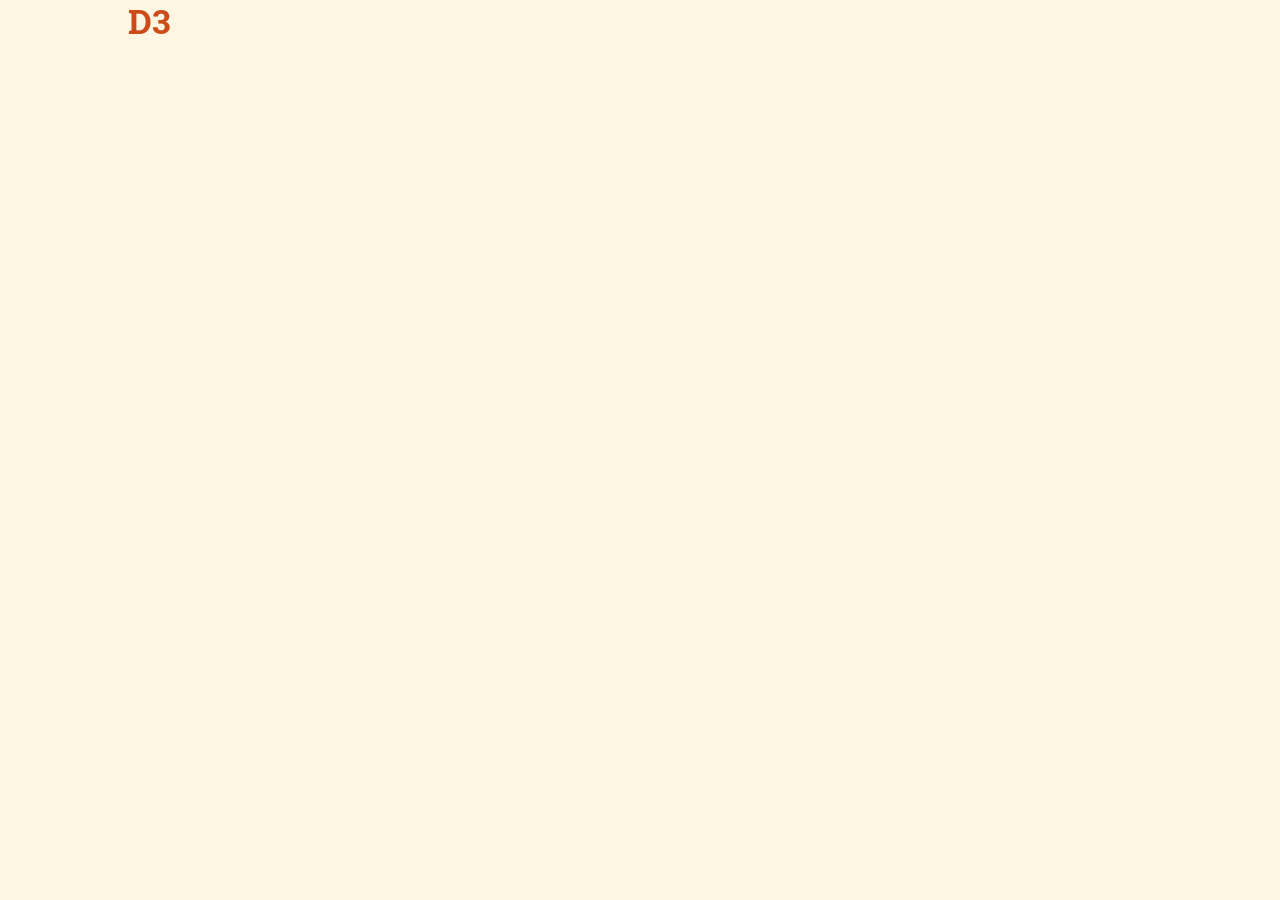
==== chapter1/index.html @ 6722b575 "d3-introduction" ====
<!DOCTYPE html>
<html lang="en">
  <head>
    <meta charset="UTF-8" />
    <meta http-equiv="X-UA-Compatible" content="IE=edge" />
    <meta name="viewport" content="width=device-width, initial-scale=1.0" />
    <script src="https://d3js.org/d3.v7.min.js"></script>
    <script src="app.js"></script>
    <link rel="stylesheet" href="styles.css" />
    <link rel="stylesheet" href="styles2.css" />
    <title>D3 Learning</title>
  </head>
  <body>
    <div class="container">
      <h2>D3</h2>
      <section id="#chart"></section>
    </div>
  </body>
</html>
---- chapter1/styles.css ----
@import url(http://fonts.googleapis.com/css?family=Roboto+Slab:700|Exo+2:300,600);

/* Eric Meyer's Reset CSS v2.0 - http://cssreset.com */
html,
body,
div,
span,
applet,
object,
iframe,
h1,
h2,
h3,
h4,
h5,
h6,
p,
blockquote,
pre,
a,
abbr,
acronym,
address,
big,
cite,
code,
del,
dfn,
em,
img,
ins,
kbd,
q,
s,
samp,
small,
strike,
strong,
sub,
sup,
tt,
var,
b,
u,
i,
center,
dl,
dt,
dd,
ol,
ul,
li,
fieldset,
form,
label,
legend,
table,
caption,
tbody,
tfoot,
thead,
tr,
th,
td,
article,
aside,
canvas,
details,
embed,
figure,
figcaption,
footer,
header,
hgroup,
menu,
nav,
output,
ruby,
section,
summary,
time,
mark,
audio,
video {
  border: 0;
  font-size: 100%;
  font: inherit;
  vertical-align: baseline;
  margin: 0;
  padding: 0;
}
article,
aside,
details,
figcaption,
figure,
footer,
header,
hgroup,
menu,
nav,
section {
  display: block;
}
body {
  line-height: 1;
}
ol,
ul {
  list-style: none;
}
blockquote,
q {
  quotes: none;
}
blockquote:before,
blockquote:after,
q:before,
q:after {
  content: none;
}
table {
  border-collapse: collapse;
  border-spacing: 0;
}

/* Solarized Palette - http://ethanschoonover.com/solarized ---------
  lightgray      : #819090;
  gray           : #708284;
  mediumgray     : #536870;
  darkgray       : #475B62;
  darkblue       : #0A2933;
  darkerblue     : #042029;
  paleryellow    : #FCF4DC;
  paleyellow     : #EAE3CB;
  yellow         : #A57706;
  orange         : #BD3613;
  red            : #D11C24;
  pink           : #C61C6F;
  purple         : #595AB7;
  blue           : #2176C7;
  cyan           : #259286;
  green          : #738A05; */

body {
  font-family: "Exo 2", "Helvetica Neue", Helvetica, sans-serif;
  font-weight: 300;
  font-size: 1.2em;
  line-height: 1.2em;
  background: #fdf6e3;
  color: #475b62;
}

strong {
  font-weight: 600;
}

h1,
h2,
h3,
h4,
h5,
h6 {
  font-family: "Roboto Slab", "Helvetica Neue", Helvetica, sans-serif;
  font-weight: 700;
  color: #cb4b19;
  font-size: 1.75em;
  margin-bottom: 0.4em;
}

p {
  margin-bottom: 0.5em;
}

.container {
  width: 80%;
  max-width: 1200px;
  margin: 0 auto;
  margin-top: 10px;
}

@media all and (max-width: 500px) {
  h2 {
    padding-left: 10px;
    text-align: center;
  }
  .container {
    width: 100%;
  }
}

#graphic {
  margin: 0 auto;
}
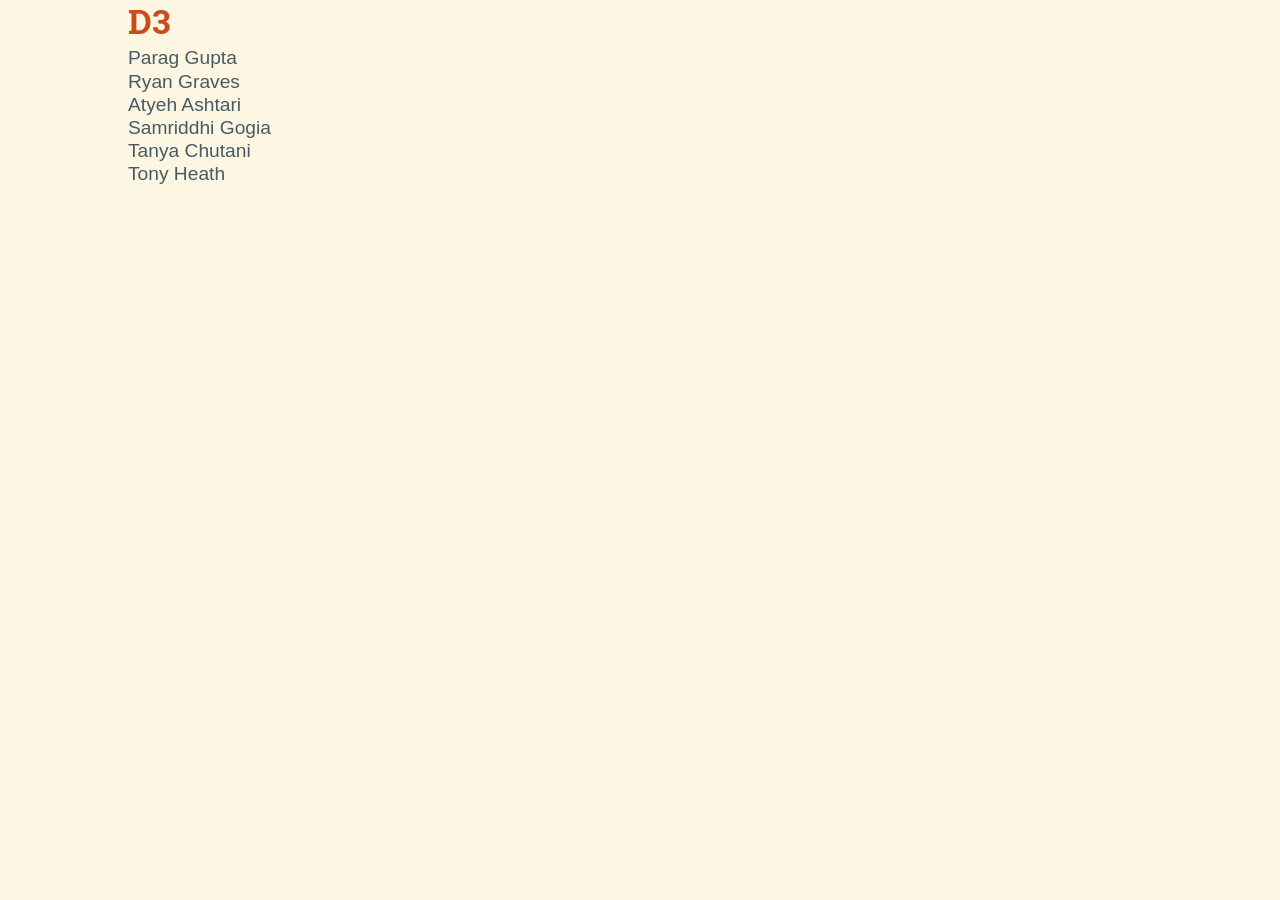
==== commit e130f6ab: "Basics covered" ====
--- a/chapter1/index.html
+++ b/chapter1/index.html
@@ -4,8 +4,7 @@
     <meta charset="UTF-8" />
     <meta http-equiv="X-UA-Compatible" content="IE=edge" />
     <meta name="viewport" content="width=device-width, initial-scale=1.0" />
-    <script src="https://d3js.org/d3.v7.min.js"></script>
-    <script src="app.js"></script>
+   
     <link rel="stylesheet" href="styles.css" />
     <link rel="stylesheet" href="styles2.css" />
     <title>D3 Learning</title>
@@ -13,7 +12,16 @@
   <body>
     <div class="container">
       <h2>D3</h2>
-      <section id="#chart"></section>
+      <section id="chart">
+      <div class="names">Parag Gupta</div>
+      <div class="names">Ryan Graves</div>
+      <div class="names">Atyeh Ashtari</div>
+      <div class="names">Samriddhi Gogia</div>
+      <div class="names">Tanya Chutani</div>
+      <div class="names">Tony Heath</div>
+      </section>
     </div>
+    <script src="https://d3js.org/d3.v7.min.js"></script>
+    <script src="app.js"></script>
   </body>
 </html>
--- a/chapter1/styles.css
+++ b/chapter1/styles.css
@@ -82,12 +82,12 @@
 mark,
 audio,
 video {
-  border: 0;
-  font-size: 100%;
-  font: inherit;
-  vertical-align: baseline;
-  margin: 0;
-  padding: 0;
+	border: 0;
+	font-size: 100%;
+	font: inherit;
+	vertical-align: baseline;
+	margin: 0;
+	padding: 0;
 }
 article,
 aside,
@@ -100,28 +100,28 @@
 menu,
 nav,
 section {
-  display: block;
+	display: block;
 }
 body {
-  line-height: 1;
+	line-height: 1;
 }
 ol,
 ul {
-  list-style: none;
+	list-style: none;
 }
 blockquote,
 q {
-  quotes: none;
+	quotes: none;
 }
 blockquote:before,
 blockquote:after,
 q:before,
 q:after {
-  content: none;
+	content: none;
 }
 table {
-  border-collapse: collapse;
-  border-spacing: 0;
+	border-collapse: collapse;
+	border-spacing: 0;
 }
 
 /* Solarized Palette - http://ethanschoonover.com/solarized ---------
@@ -143,16 +143,16 @@
   green          : #738A05; */
 
 body {
-  font-family: "Exo 2", "Helvetica Neue", Helvetica, sans-serif;
-  font-weight: 300;
-  font-size: 1.2em;
-  line-height: 1.2em;
-  background: #fdf6e3;
-  color: #475b62;
+	font-family: "Exo 2", "Helvetica Neue", Helvetica, sans-serif;
+	font-weight: 300;
+	font-size: 1.2em;
+	line-height: 1.2em;
+	background: #fdf6e3;
+	color: #475b62;
 }
 
 strong {
-  font-weight: 600;
+	font-weight: 600;
 }
 
 h1,
@@ -161,34 +161,33 @@
 h4,
 h5,
 h6 {
-  font-family: "Roboto Slab", "Helvetica Neue", Helvetica, sans-serif;
-  font-weight: 700;
-  color: #cb4b19;
-  font-size: 1.75em;
-  margin-bottom: 0.4em;
+	font-family: "Roboto Slab", "Helvetica Neue", Helvetica, sans-serif;
+	font-weight: 700;
+	color: #cb4b19;
+	font-size: 1.75em;
+	margin-bottom: 0.4em;
 }
 
 p {
-  margin-bottom: 0.5em;
+	margin-bottom: 0.5em;
 }
-
 .container {
-  width: 80%;
-  max-width: 1200px;
-  margin: 0 auto;
-  margin-top: 10px;
+	width: 80%;
+	max-width: 1200px;
+	margin: 0 auto;
+	margin-top: 10px;
 }
 
 @media all and (max-width: 500px) {
-  h2 {
-    padding-left: 10px;
-    text-align: center;
-  }
-  .container {
-    width: 100%;
-  }
+	h2 {
+		padding-left: 10px;
+		text-align: center;
+	}
+	.container {
+		width: 100%;
+	}
 }
 
 #graphic {
-  margin: 0 auto;
+	margin: 0 auto;
 }
--- a/chapter1/styles2.css
+++ b/chapter1/styles2.css
@@ -0,0 +1,8 @@
+.highlight {
+	font-weight: 600;
+	color: red;
+}
+
+.big {
+	font-size: 150%;
+}
